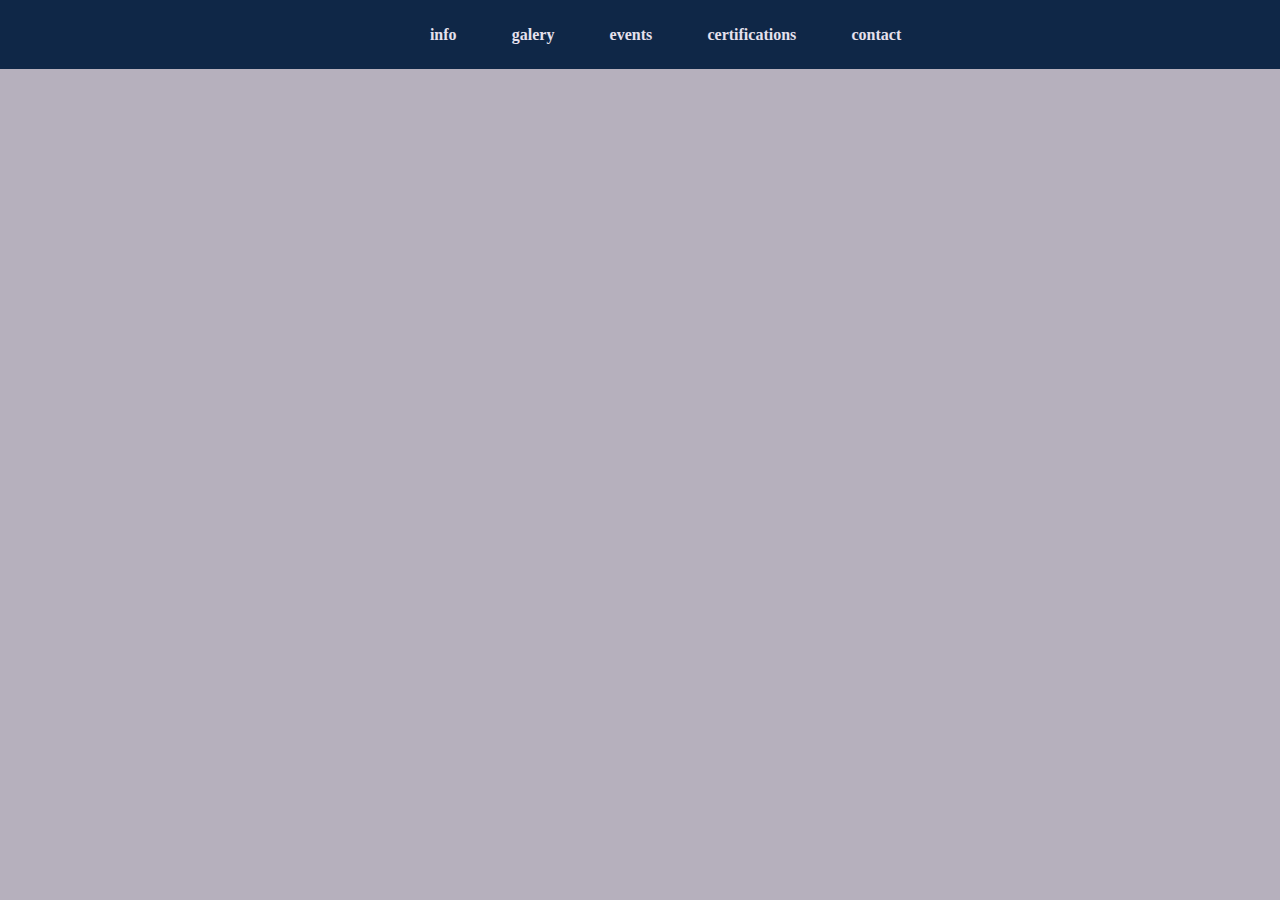
==== index.html @ dd4126f3 "update1" ====
<!DOCTYPE html>
<html>
<head>
    <meta charset="UTF-8" />
    <title>home</title>
    <link rel="stylesheet" href="assets/styles/global.css">
    <link rel="stylesheet" href="assets/styles/navbar.css">
    
</head>

<body>
   <div class="nav-main">
        <div class="nav-link a">
            <div class="hover">
                <ul>
                    <li><a href="index.html">info</a></li>
                    <li><a href="galery.html">galery</a></li>
                    <li><a href="events.html">events</a></li>
                    <li><a href="certifications.html">certifications</a></li>
                    <li><a href="contact.html">contact</a></li>
                </ul>
            </div>
        </div>
    </div>
</body>

</html>
---- assets/styles/global.css ----
* {
	margin: 0;
	padding: 0;
	width: 100%;
}
body{
    background-color: var(--primary);
    text-align: center;
}


/* color palette */
:root{
    --primary:rgb(182, 176, 189);
    --secondary:rgb(15, 39, 71);
    --teritary:rgb(87, 94, 130);
    --quaternary:rgb(230, 225, 237);

    
}
---- assets/styles/navbar.css ----
*{
    margin: 0;
    padding: 0;
}
body{
    background-color: var(--primary);
}

.main {
    width: 100%;
}

.nav-main{
   width: 100%;
   padding: 2%;
   background-color: var(--secondary);
}
.nav-main ul{
    display: inline;
}
.nav-main li{
    list-style: none;
    display: inline;
}
.nav-link a{
    text-decoration: none;
    padding: 2%;
    color: var(--quaternary);
    font-weight: bold;
}
a:hover {
    color: rgb(201, 201, 218);
    background-color: var(--teritary);
    border-radius: 12px;
    transition: 0.25s;
    border-color: var();
    border:solid;
    text-transform: uppercase;
    
}
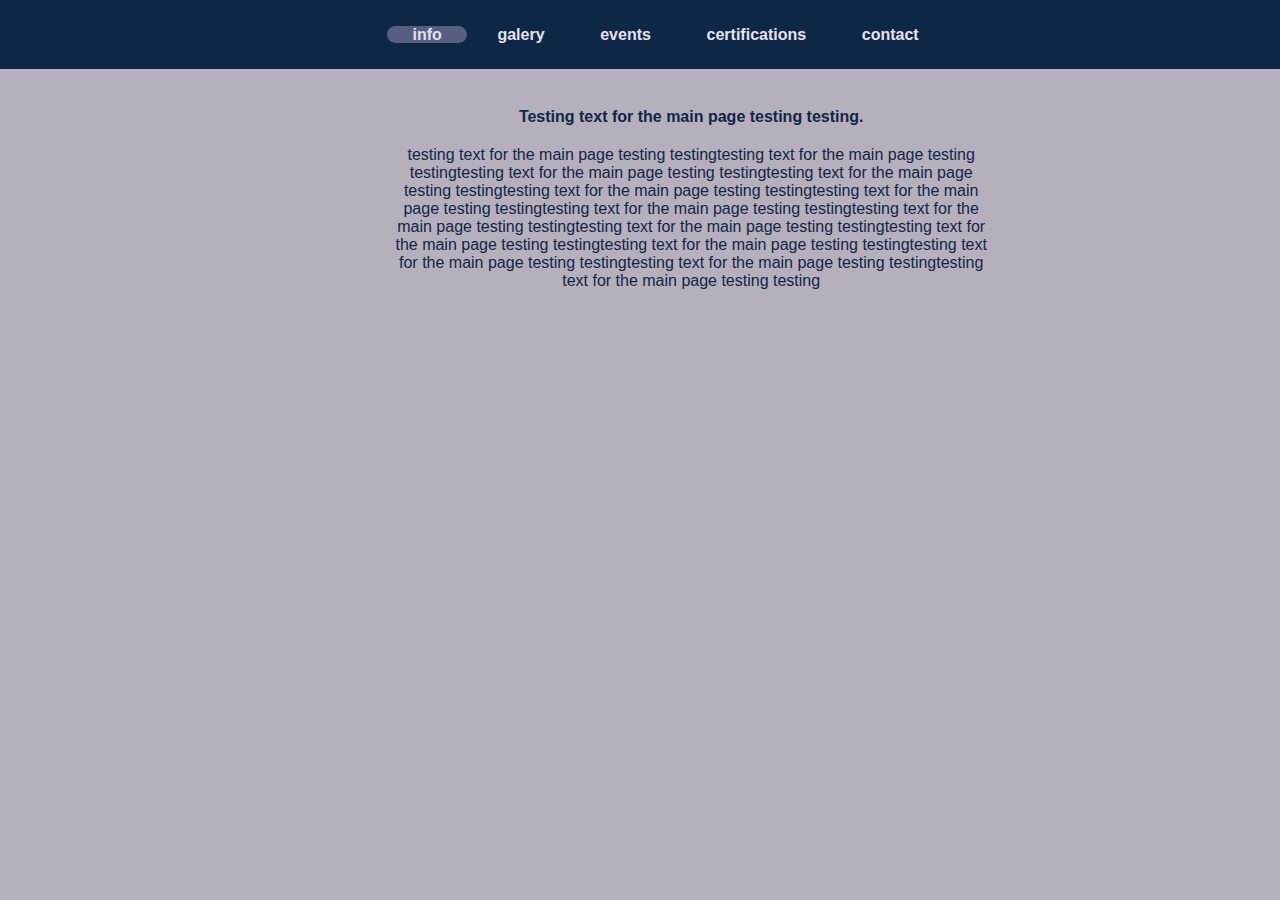
==== commit d4f362ad: "update2" ====
--- a/index.html
+++ b/index.html
@@ -12,16 +12,22 @@
    <div class="nav-main">
         <div class="nav-link a">
             <div class="hover">
-                <ul>
-                    <li><a href="index.html">info</a></li>
-                    <li><a href="galery.html">galery</a></li>
-                    <li><a href="events.html">events</a></li>
-                    <li><a href="certifications.html">certifications</a></li>
-                    <li><a href="contact.html">contact</a></li>
-                </ul>
+                <div class="pgcontent.css">
+                    <ul>
+                        <li class="active"><a href="index.html">info</a></li>
+                        <li><a href="galery.html">galery</a></li>
+                        <li><a href="events.html">events</a></li>
+                        <li><a href="certifications.html">certifications</a></li>
+                        <li><a href="contact.html">contact</a></li>
+                    </ul>
+                </div>
             </div>
         </div>
     </div>
+<div class="main-txt">
+    <p class="heading">Testing text for the main page testing testing. </p>
+    <p>testing text for the main page testing testingtesting text for the main page testing testingtesting text for the main page testing testingtesting text for the main page testing testingtesting text for the main page testing testingtesting text for the main page testing testingtesting text for the main page testing testingtesting text for the main page testing testingtesting text for the main page testing testingtesting text for the main page testing testingtesting text for the main page testing testingtesting text for the main page testing testingtesting text for the main page testing testingtesting text for the main page testing testing</p>
+</div>
 </body>
 
 </html>--- a/assets/styles/global.css
+++ b/assets/styles/global.css
@@ -15,6 +15,6 @@
     --secondary:rgb(15, 39, 71);
     --teritary:rgb(87, 94, 130);
     --quaternary:rgb(230, 225, 237);
-
+    --txtfont: Verdana, Geneva, Tahoma, sans-serif;
     
 }--- a/assets/styles/navbar.css
+++ b/assets/styles/navbar.css
@@ -5,11 +5,9 @@
 body{
     background-color: var(--primary);
 }
-
 .main {
     width: 100%;
 }
-
 .nav-main{
    width: 100%;
    padding: 2%;
@@ -17,6 +15,7 @@
 }
 .nav-main ul{
     display: inline;
+    font-family: Verdana, Geneva, Tahoma, sans-serif;
 }
 .nav-main li{
     list-style: none;
@@ -33,8 +32,46 @@
     background-color: var(--teritary);
     border-radius: 12px;
     transition: 0.25s;
-    border-color: var();
-    border:solid;
+    border-color: var(--primary);
     text-transform: uppercase;
+}
+li :active {
+    color: rgb(201, 201, 218);
+    background-color: var(--teritary);
+    border-radius: 12px;
+}
+.active {
+    color: rgb(201, 201, 218);
+    background-color: var(--teritary);
+    border-radius: 12px;
+}
+
+/* content page text char*/
+.main-txt {
+    width: 80%;
+    font-family: var(--txtfont);
+    color: var(--secondary);
+    padding-top: 3%;
+    padding-inline: 30%;
+}
+p {
+   width: 60%; 
+   text-align: center;
+}
+.heading {
+    font-weight: bold;
+    font-family: var(--txtfont);
+    padding-bottom: 2%;
     
 }
+form {
+    width: 60%;
+    align-items: center;
+    padding-inline: 20%;
+    padding-top: 5%;
+    font-family: var(--txtfont);
+    font-size: 14px;
+}
+img {
+    opacity: 0.4;
+}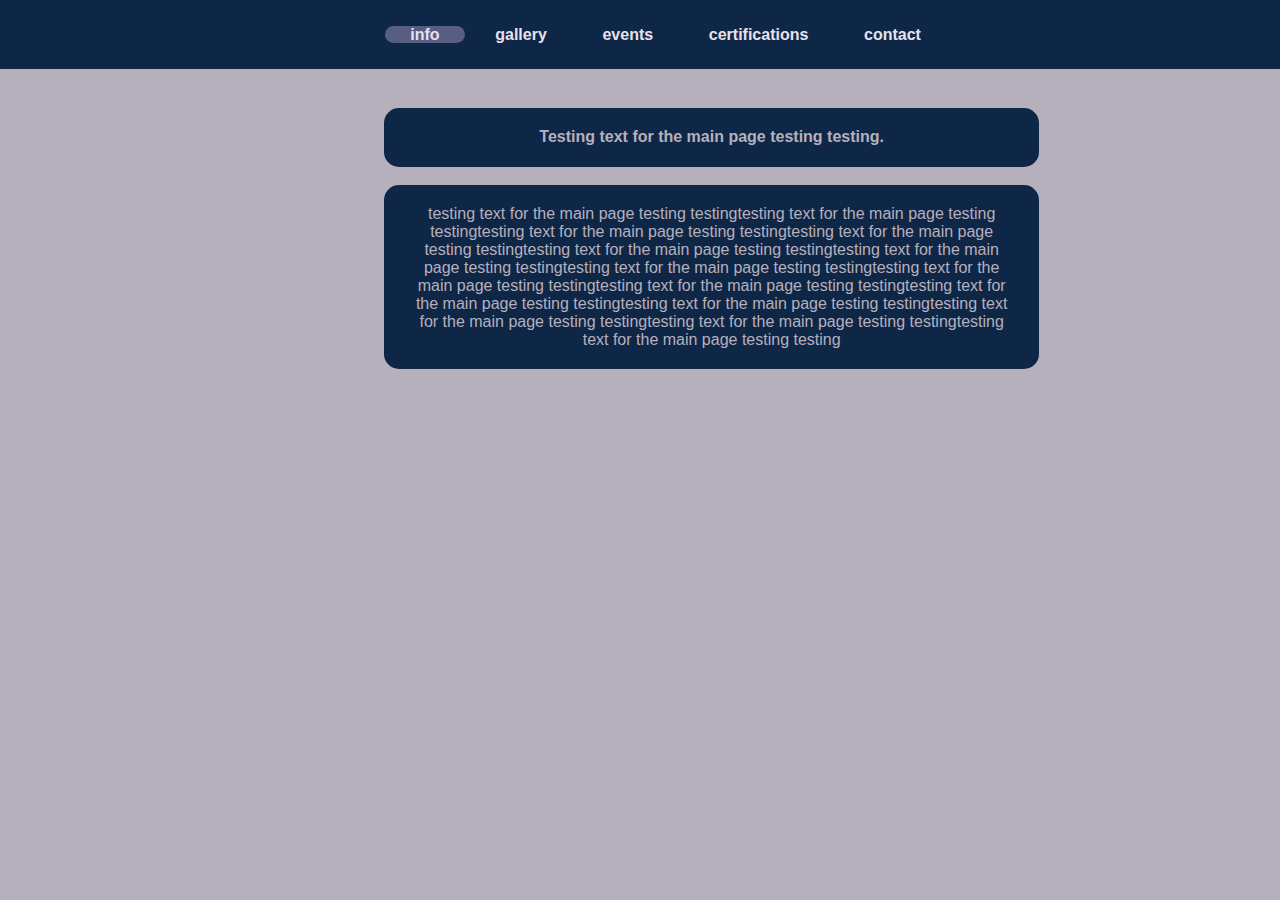
==== commit 407e8c61: "update3" ====
--- a/index.html
+++ b/index.html
@@ -5,29 +5,28 @@
     <title>home</title>
     <link rel="stylesheet" href="assets/styles/global.css">
     <link rel="stylesheet" href="assets/styles/navbar.css">
-    
+    <link rel="stylesheet" href="assets/styles/pgcontent.css">
 </head>
 
 <body>
    <div class="nav-main">
-        <div class="nav-link a">
-            <div class="hover">
-                <div class="pgcontent.css">
+        <div class="nav-link a hover">
                     <ul>
                         <li class="active"><a href="index.html">info</a></li>
-                        <li><a href="galery.html">galery</a></li>
+                        <li><a href="gallery.html">gallery</a></li>
                         <li><a href="events.html">events</a></li>
                         <li><a href="certifications.html">certifications</a></li>
                         <li><a href="contact.html">contact</a></li>
                     </ul>
-                </div>
-            </div>
         </div>
     </div>
-<div class="main-txt">
-    <p class="heading">Testing text for the main page testing testing. </p>
-    <p>testing text for the main page testing testingtesting text for the main page testing testingtesting text for the main page testing testingtesting text for the main page testing testingtesting text for the main page testing testingtesting text for the main page testing testingtesting text for the main page testing testingtesting text for the main page testing testingtesting text for the main page testing testingtesting text for the main page testing testingtesting text for the main page testing testingtesting text for the main page testing testingtesting text for the main page testing testingtesting text for the main page testing testing</p>
-</div>
+    
+    <div class="main-txt">
+        <p class="heading">Testing text for the main page testing testing. </p>
+        <br>
+        <p class="pgtxt">testing text for the main page testing testingtesting text for the main page testing testingtesting text for the main page testing testingtesting text for the main page testing testingtesting text for the main page testing testingtesting text for the main page testing testingtesting text for the main page testing testingtesting text for the main page testing testingtesting text for the main page testing testingtesting text for the main page testing testingtesting text for the main page testing testingtesting text for the main page testing testingtesting text for the main page testing testingtesting text for the main page testing testing</p>
+    </div>
+
 </body>
 
 </html>--- a/assets/styles/global.css
+++ b/assets/styles/global.css
@@ -15,6 +15,6 @@
     --secondary:rgb(15, 39, 71);
     --teritary:rgb(87, 94, 130);
     --quaternary:rgb(230, 225, 237);
-    --txtfont: Verdana, Geneva, Tahoma, sans-serif;
+    --txtfont: Verdana, Geneva, Tahoma, sans-serif
     
 }--- a/assets/styles/navbar.css
+++ b/assets/styles/navbar.css
@@ -28,12 +28,13 @@
     font-weight: bold;
 }
 a:hover {
-    color: rgb(201, 201, 218);
+    color: var(--ahover);
     background-color: var(--teritary);
     border-radius: 12px;
     transition: 0.25s;
     border-color: var(--primary);
-    text-transform: uppercase;
+    text-transform:uppercase;
+
 }
 li :active {
     color: rgb(201, 201, 218);
@@ -45,33 +46,5 @@
     background-color: var(--teritary);
     border-radius: 12px;
 }
+/* content page text char*/
 
-/* content page text char*/
-.main-txt {
-    width: 80%;
-    font-family: var(--txtfont);
-    color: var(--secondary);
-    padding-top: 3%;
-    padding-inline: 30%;
-}
-p {
-   width: 60%; 
-   text-align: center;
-}
-.heading {
-    font-weight: bold;
-    font-family: var(--txtfont);
-    padding-bottom: 2%;
-    
-}
-form {
-    width: 60%;
-    align-items: center;
-    padding-inline: 20%;
-    padding-top: 5%;
-    font-family: var(--txtfont);
-    font-size: 14px;
-}
-img {
-    opacity: 0.4;
-}--- a/assets/styles/pgcontent.css
+++ b/assets/styles/pgcontent.css
@@ -0,0 +1,50 @@
+
+.main-txt {
+    width: 80%;
+    font-family: var(--txtfont);
+    color: var(--secondary);
+    padding-top: 3%;
+    padding-inline: 30%;
+    background-color: var(--s);
+    
+}
+.pgtxt {
+    background-color: var(--secondary);
+    color: var(--primary);
+    border-radius: 15px;
+    padding: 2%;
+    align-items: center;
+}
+.heading {
+    font-weight: bold;
+    font-family: var(--txtfont);
+    color: var(--primary);
+    align-items: center;
+    padding: 2%;
+    background-color: var(--secondary);
+    border-radius: 15px;
+}
+form {
+    width: 60%;
+    align-items: center;
+    padding-inline: 20%;
+    padding-top: 5%;
+    font-family: var(--txtfont);
+    font-size: 14px;
+}
+.form-wrapper {
+    color: var(--secondary);
+}
+p {
+    width: 60%; 
+    text-align: center;
+ }
+a {
+    padding: 2%;
+    color: rgb(15, 39, 71);
+    text-decoration: none;
+    text-transform: lowercase;
+}
+a-image{ 
+    size: 3px;
+}